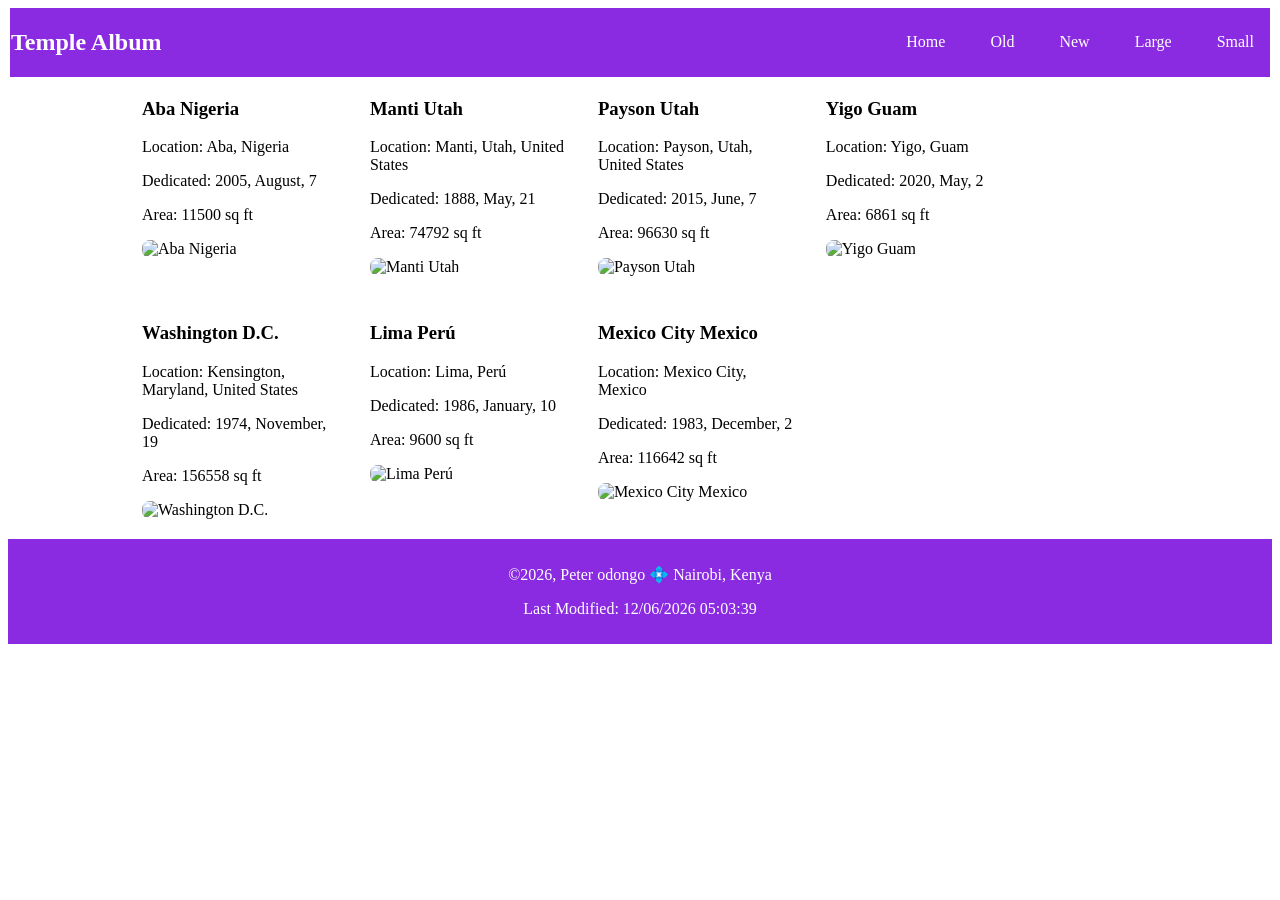
==== filtered-temple.html @ 54f35ce4 "yyy" ====
<!DOCTYPE html>
<html lang="en">
<head>

    <meta charset="UTF-8">
    <meta name="viewport" content="width=device-width, initial-scale=1">
    <title>WDD 131 - Dynamic Web Fundamentals - Peter Odongo</title>
    <meta name="description" content="This is the home page for WDD 131 – Dynamic Web Fundamentals by Your Name. It features key concepts in HTML, CSS, and JavaScript for responsive web development.">
    <meta name="author" content="Peter Odongo">
    <link rel="stylesheet" href="styles/temples-filtered.css">
    <link rel="stylesheet" href="styles/temples-large-filtered.css">  
    <script src="scripts/getdates-filtered.js" defer></script>
    <script src="scripts/temples-filtered.js" defer></script>
    <link rel="preconnect" href="https://fonts.googleapis.com">
    <link rel="preconnect" href="https://fonts.gstatic.com" crossorigin>
    <link href="https://fonts.googleapis.com/css2?family=Roboto:ital,wght@0,100..900;1,100..900&display=swap" rel="stylesheet">


</head>
<body>
    <header>
        <h2>Temple Album</h2>

        <button id="hamburger">☰</button>

        
        <nav id="menu" class="lin">

            <a href id="home ">Home</a>
            <a href id="old">Old</a>
            <a href id="new">New</a>
            <a href id="large">Large</a>
            <a href id="small">Small</a>

        </nav>  
    </header>
    
        <main class="photos"></main>
    
    <footer>
        <p>©️<span id="currentyear"></span>,     Peter odongo  💠  Nairobi, Kenya</p>
        <p id="lastModified"></p>
    </footer>
</body>
</html>
---- styles/temples-filtered.css ----
header {
   
    background-color: blueviolet;
    padding: 1px;
    border: 1px;
    margin: 2px;
    align-items: center;
    display: flex;
    justify-content: space-between;
    gap: 90px;
    color: white;
    
}

#hamburger {
    position: relative;
    font-size: 2rem;
    background: none;
    border: none;
    color: white;
}

@media (max-width: 768px) {
    #hamburger {
        display: block;
    }
    .lin {
        display: none;
        flex-direction: column;
        position: relative;
        top: 100%;
        left: 0;
        width: 100%;
        background-color: blueviolet;
        padding: 10px;
        color: white;
    }
    .lin.show {
        display: flex;
    }
}

/*.photos {
    display: grid;
    grid-template-columns: repeat(auto-fit, minmax(200px, 1fr));
    gap: 27px;
    left: 24%;
    position: relative;
}
*/

footer {
    background-color: blueviolet;
    padding: 10px;
    text-align: center;
    color: white;
    margin-top: 20px;
}
---- styles/temples-large-filtered.css ----
/* Styles for larger screens (desktop/tablet) */

@media (min-width: 768px) {
    

/* Hide hamburger on large screens */
#hamburger {
    display: none; 
}

nav.lin {
    display: flex;
    flex-direction: row;
    gap: 15px;
    list-style: none;
}

}



.lin a {
    padding: 10px 15px;
    text-decoration: none;
    color: white;
    transition: background-color 0.3s;
}

.lin a:hover {
    background-color: violet;
}


.photos {
    display: grid;
    grid-template-columns: repeat(auto-fit, minmax(200px, 1fr));
    width: 70%;
    gap: 27px;
    left: 134px;
    position: relative;


}

.temple-card img {
  width: 100%;
  height: auto;
  border-radius: 8px;
}
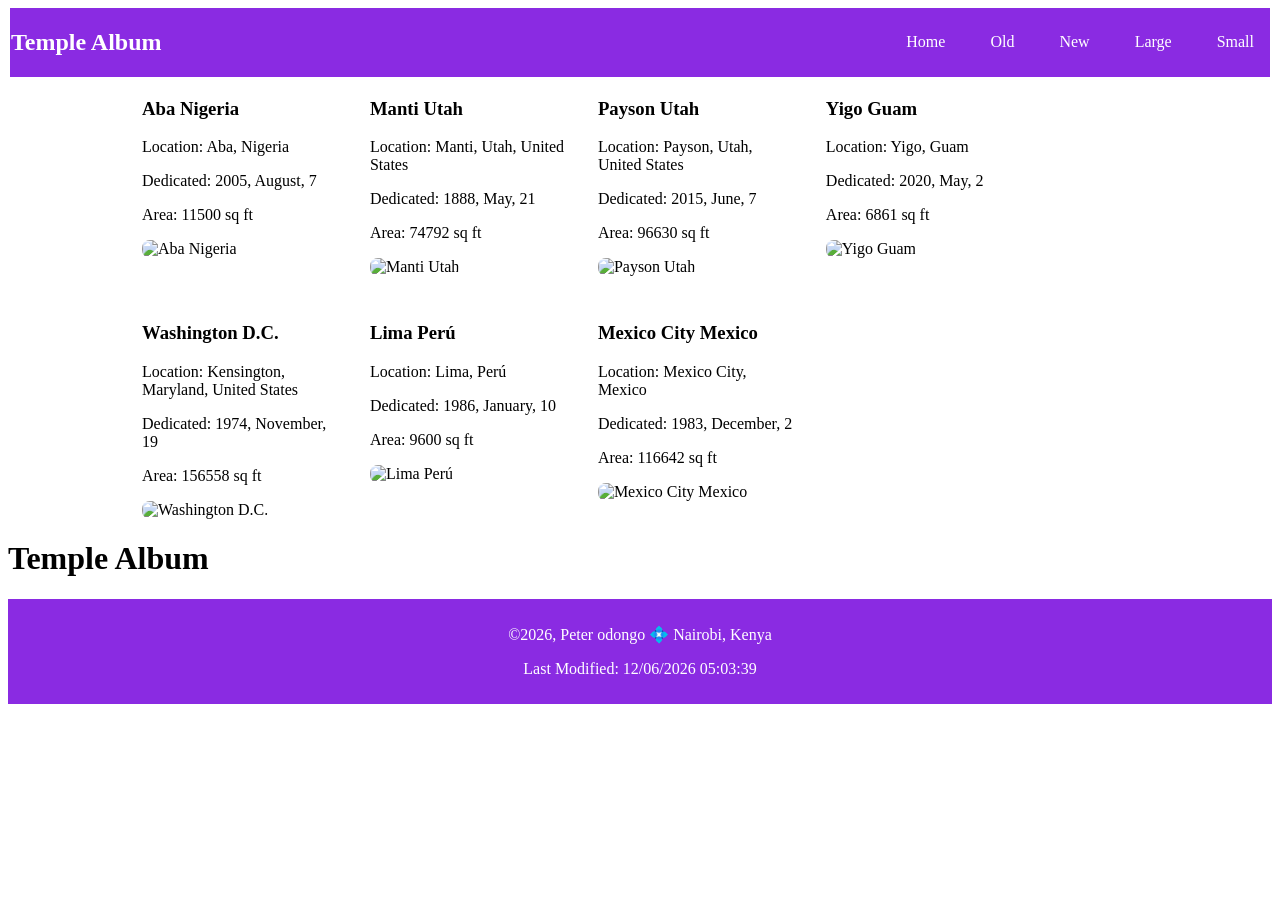
==== commit f96b6722: "xx" ====
--- a/filtered-temple.html
+++ b/filtered-temple.html
@@ -26,16 +26,17 @@
         
         <nav id="menu" class="lin">
 
-            <a href id="home ">Home</a>
-            <a href id="old">Old</a>
-            <a href id="new">New</a>
-            <a href id="large">Large</a>
-            <a href id="small">Small</a>
+            <a href="#" id="home ">Home</a>
+            <a href="#" id="old">Old</a>
+            <a href="#" id="new">New</a>
+            <a href="#" id="large">Large</a>
+            <a href="#" id="small">Small</a>
 
         </nav>  
     </header>
     
         <main class="photos"></main>
+        <h1>Temple Album</h1>
     
     <footer>
         <p>©️<span id="currentyear"></span>,     Peter odongo  💠  Nairobi, Kenya</p>
